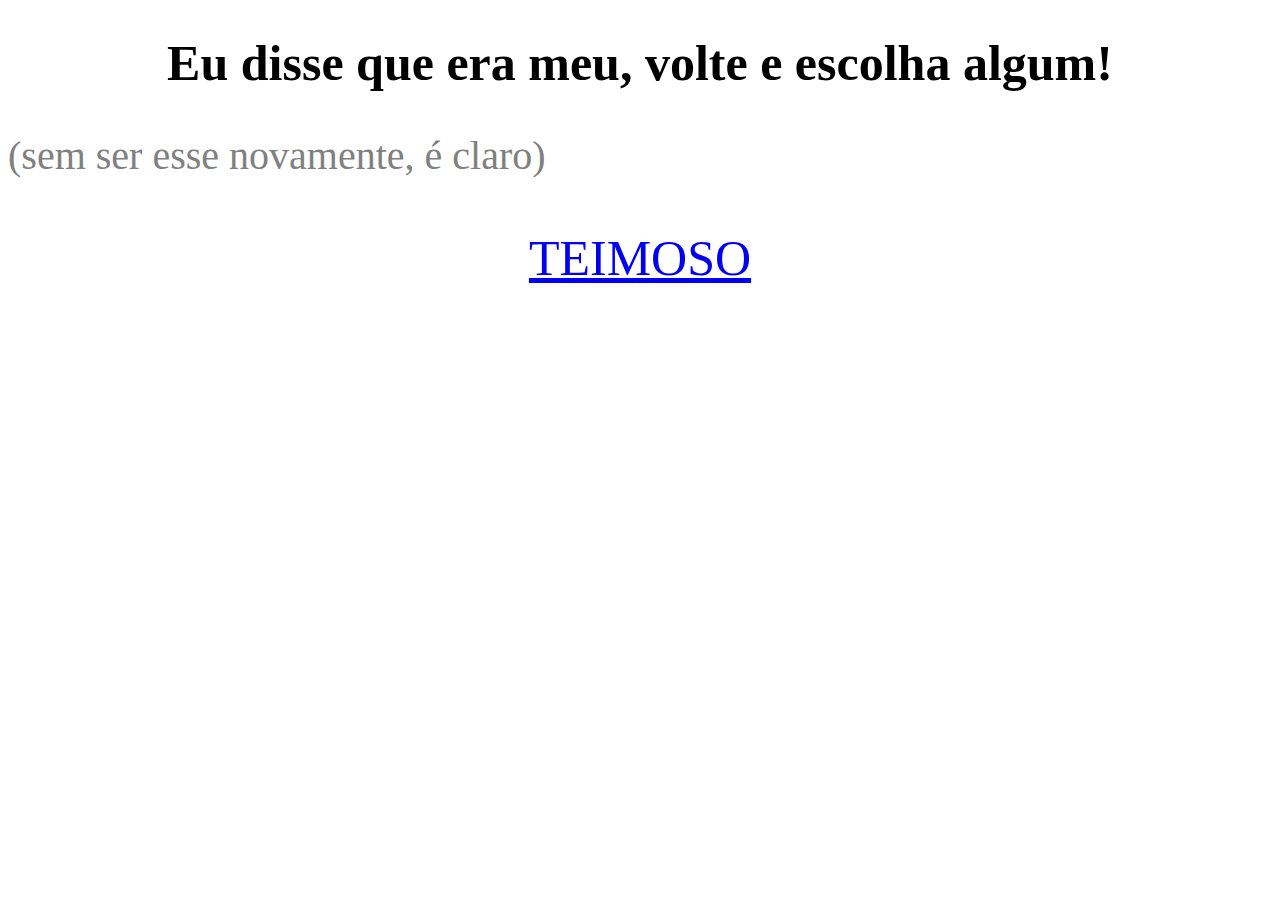
==== falei.html @ 5af4626c "Add files via upload" ====
<!DOCTYPE html>
<html lang="en">

<head>
    <meta charset="UTF-8">
    <meta name="viewport" content="width=device-width, initial-scale=1.0">
    <meta http-equiv="X-UA-Compatible" content="ie=edge">
    <title>EU DISSE</title>
</head>

<body>

    <h1 style="text-align: center; font-size: 50px;">Eu disse que era meu, volte e escolha algum! </h1>
    <p style="font-size: 40px; color: grey;"> (sem ser esse novamente, é claro)</p>
    <p style="text-align:center; font-size: 50px;"><a href="index.html">TEIMOSO</a> </p>

    <audio controls autoplay style="display: none;">
        <source src="media/cavalo.mp3" type="audio/ogg">
    </audio>

</body>

</html>
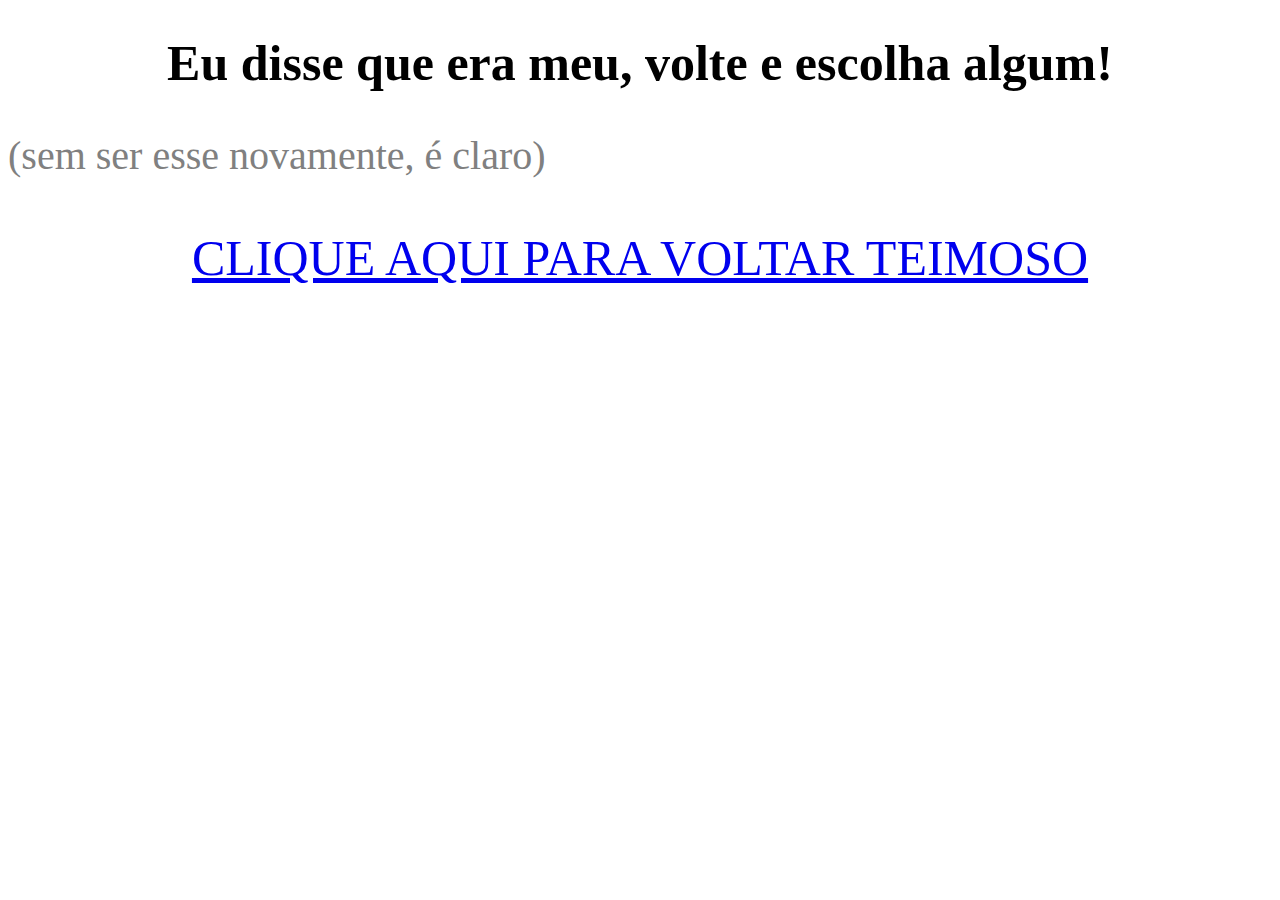
==== commit ee27a246: "Add files via upload" ====
--- a/falei.html
+++ b/falei.html
@@ -12,7 +12,7 @@
 
     <h1 style="text-align: center; font-size: 50px;">Eu disse que era meu, volte e escolha algum! </h1>
     <p style="font-size: 40px; color: grey;"> (sem ser esse novamente, é claro)</p>
-    <p style="text-align:center; font-size: 50px;"><a href="index.html">TEIMOSO</a> </p>
+    <p style="text-align:center; font-size: 50px;"><a href="index.html">CLIQUE AQUI PARA VOLTAR TEIMOSO</a> </p>
 
     <audio controls autoplay style="display: none;">
         <source src="media/cavalo.mp3" type="audio/ogg">
